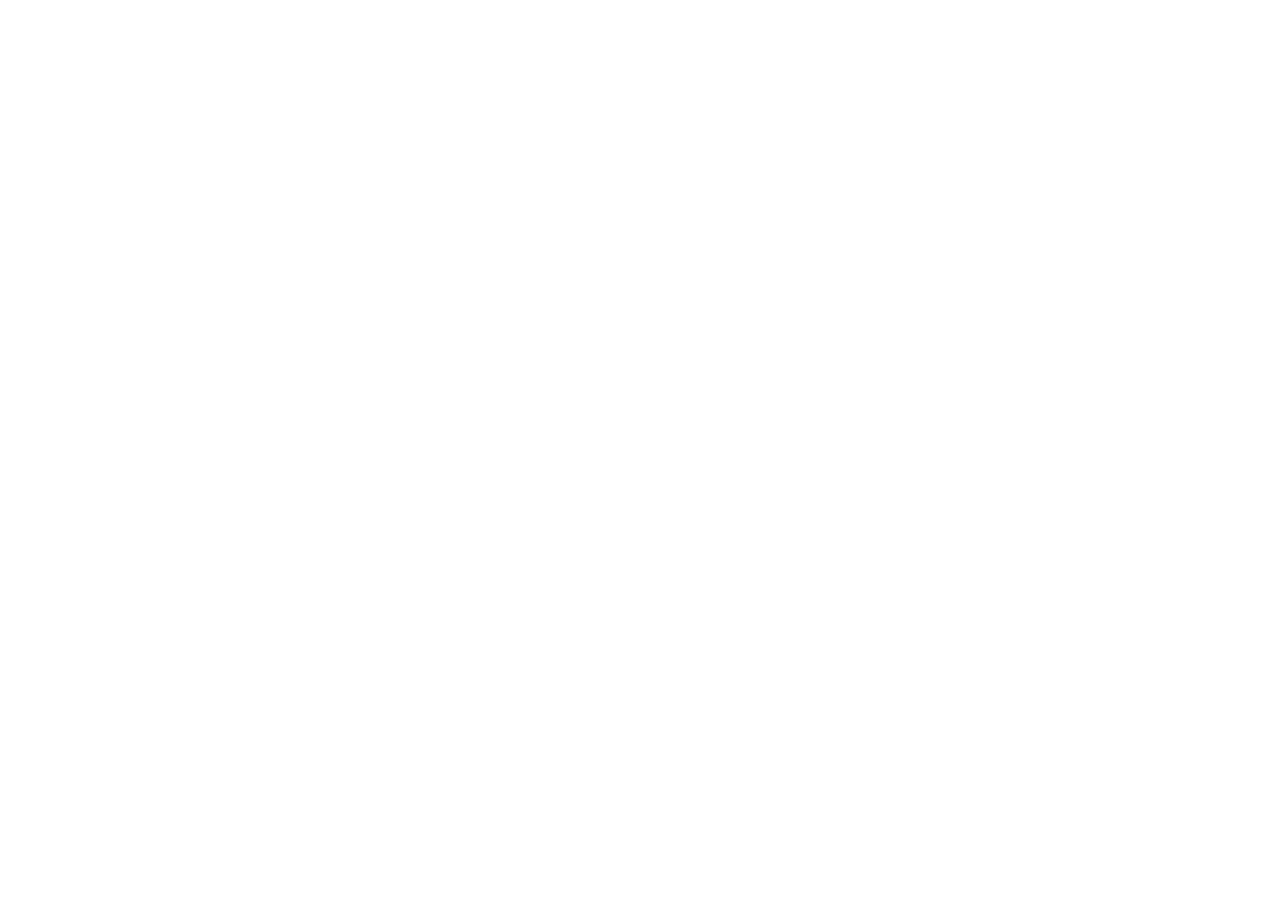
==== add-cliente.html @ a79e9d80 "can add new client, no persistent yet" ====
<!DOCTYPE html>
<html>
  <head>
    <meta charset="UTF-8" />
    <title>View Clients</title>
    <script src="script.js"></script>
    <script>
      
    </script>
  </head>
  <body>
      
  </body>
</html>
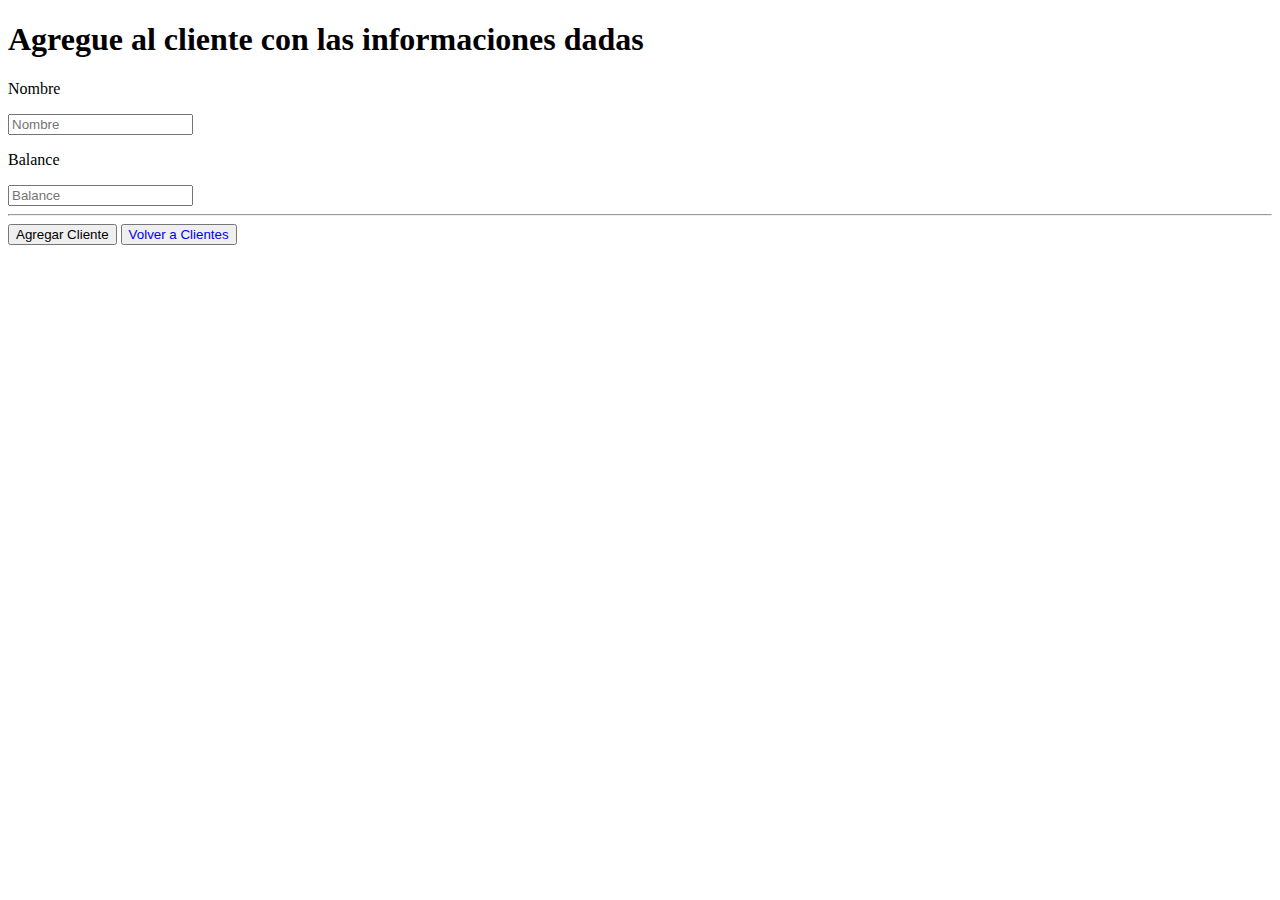
==== commit 4e9cc57e: "Delete, edit and made data persistent" ====
--- a/add-cliente.html
+++ b/add-cliente.html
@@ -3,12 +3,20 @@
   <head>
     <meta charset="UTF-8" />
     <title>View Clients</title>
+    <link rel="stylesheet" href="styles.css" />
     <script src="script.js"></script>
-    <script>
-      
-    </script>
+    <script></script>
   </head>
   <body>
-      
+    <h1>Agregue al cliente con las informaciones dadas</h1>
+    <form>
+      <p>Nombre</p>
+      <input type="text" id="nombre" placeholder="Nombre" required />
+      <p>Balance</p>
+      <input type="number" id="balance" placeholder="Balance" required />
+    </form>
+    <hr />
+    <button onclick="AddClient()">Agregar Cliente</button>
+    <button><a href="index.html">Volver a Clientes</a></button>
   </body>
 </html>
--- a/styles.css
+++ b/styles.css
@@ -0,0 +1,22 @@
+.inputs {
+  margin-top: 12px;
+}
+.editarBlock,
+.editarIn {
+  display: none;
+}
+/* .editarBlock{
+    display: block;
+}
+.editarIn{
+    display: inline;
+} */
+a {
+  text-decoration: none;
+}
+
+a:visited {
+  color: black;
+  text-decoration: none;
+  cursor: pointer;
+}
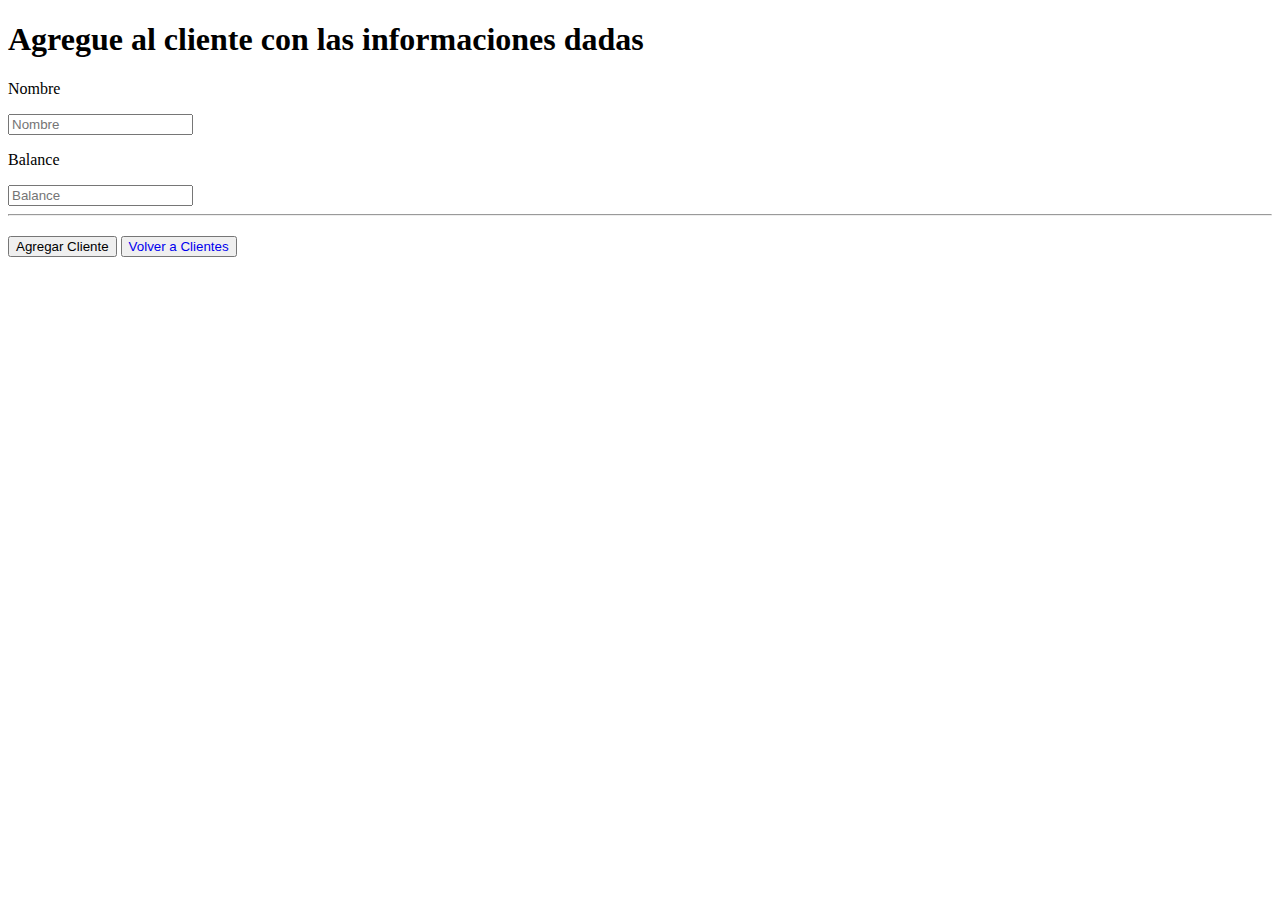
==== commit e17eff35: "Finished view details, need to polish scripts and make it more appealing...?>" ====
--- a/add-cliente.html
+++ b/add-cliente.html
@@ -2,7 +2,7 @@
 <html>
   <head>
     <meta charset="UTF-8" />
-    <title>View Clients</title>
+    <title>Add Clients</title>
     <link rel="stylesheet" href="styles.css" />
     <script src="script.js"></script>
     <script></script>
@@ -16,7 +16,7 @@
       <input type="number" id="balance" placeholder="Balance" required />
     </form>
     <hr />
-    <button onclick="AddClient()">Agregar Cliente</button>
+    <button class="inputs" onclick="AddClient()">Agregar Cliente</button>
     <button><a href="index.html">Volver a Clientes</a></button>
   </body>
 </html>
--- a/styles.css
+++ b/styles.css
@@ -1,5 +1,6 @@
 .inputs {
   margin-top: 12px;
+  cursor: pointer;
 }
 .editarBlock,
 .editarIn {
@@ -20,3 +21,7 @@
   text-decoration: none;
   cursor: pointer;
 }
+.detalle{
+    margin-left: auto;
+    margin-bottom: 10px;
+}
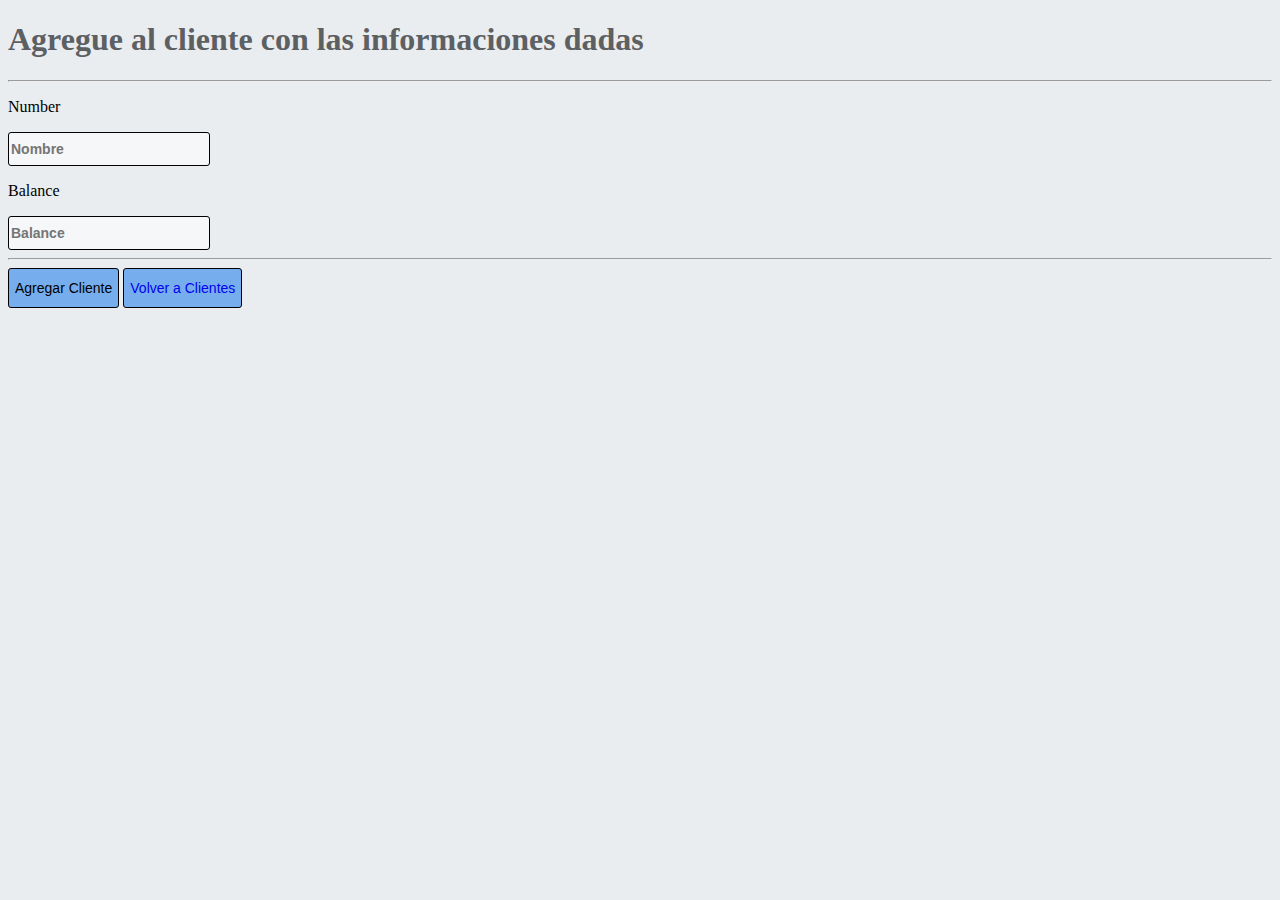
==== commit ec4d5751: "Added some css" ====
--- a/add-cliente.html
+++ b/add-cliente.html
@@ -7,16 +7,29 @@
     <script src="script.js"></script>
     <script></script>
   </head>
-  <body>
+  <body class="page">
     <h1>Agregue al cliente con las informaciones dadas</h1>
+    <hr />
     <form>
-      <p>Nombre</p>
-      <input type="text" id="nombre" placeholder="Nombre" required />
+      <p>Number</p>
+      <input
+        class="input-style"
+        type="text"
+        id="nombre"
+        placeholder="Nombre"
+        required
+      />
       <p>Balance</p>
-      <input type="number" id="balance" placeholder="Balance" required />
+      <input
+        class="input-style"
+        type="number"
+        id="balance"
+        placeholder="Balance"
+        required
+      />
     </form>
     <hr />
-    <button class="inputs" onclick="AddClient()">Agregar Cliente</button>
-    <button><a href="index.html">Volver a Clientes</a></button>
+    <button class="inputs btn" onclick="AddClient()">Agregar Cliente</button>
+    <button class="btn"><a href="index.html">Volver a Clientes</a></button>
   </body>
 </html>
--- a/styles.css
+++ b/styles.css
@@ -1,17 +1,15 @@
+.page {
+  background-color: #eaedf0;
+}
+
 .inputs {
-  margin-top: 12px;
   cursor: pointer;
 }
 .editarBlock,
 .editarIn {
   display: none;
 }
-/* .editarBlock{
-    display: block;
-}
-.editarIn{
-    display: inline;
-} */
+
 a {
   text-decoration: none;
 }
@@ -21,7 +19,44 @@
   text-decoration: none;
   cursor: pointer;
 }
-.detalle{
-    margin-left: auto;
-    margin-bottom: 10px;
+.detalle {
+  margin-left: auto;
+  margin-bottom: 10px;
 }
+.form-container {
+  border: 1px black solid;
+  padding: 15px;
+}
+.btn {
+  background-color: #76aeed;
+  height: 40px;
+  border-radius: 3px;
+  border: 1px black solid;
+  font-size: 14px;
+}
+.input-style {
+  background-color: #f6f7f8;
+  border: 1px solid black;
+  height: 30px;
+  font-weight: bold;
+  border-radius: 3px;
+  font-size: 14px;
+}
+.input-style:focus {
+  border: 2px solid black;
+  border-radius: 3px;
+}
+.dynamic-inputs {
+  font-size: 14px;
+  background-color: #76aeed;
+  border: 1px solid black;
+  border-radius: 3px;
+  height: 25px;
+  width: 70px;
+  margin-left: 1px;
+  cursor: pointer;
+}
+h1,
+h2 {
+  color: #5d6063;
+}
